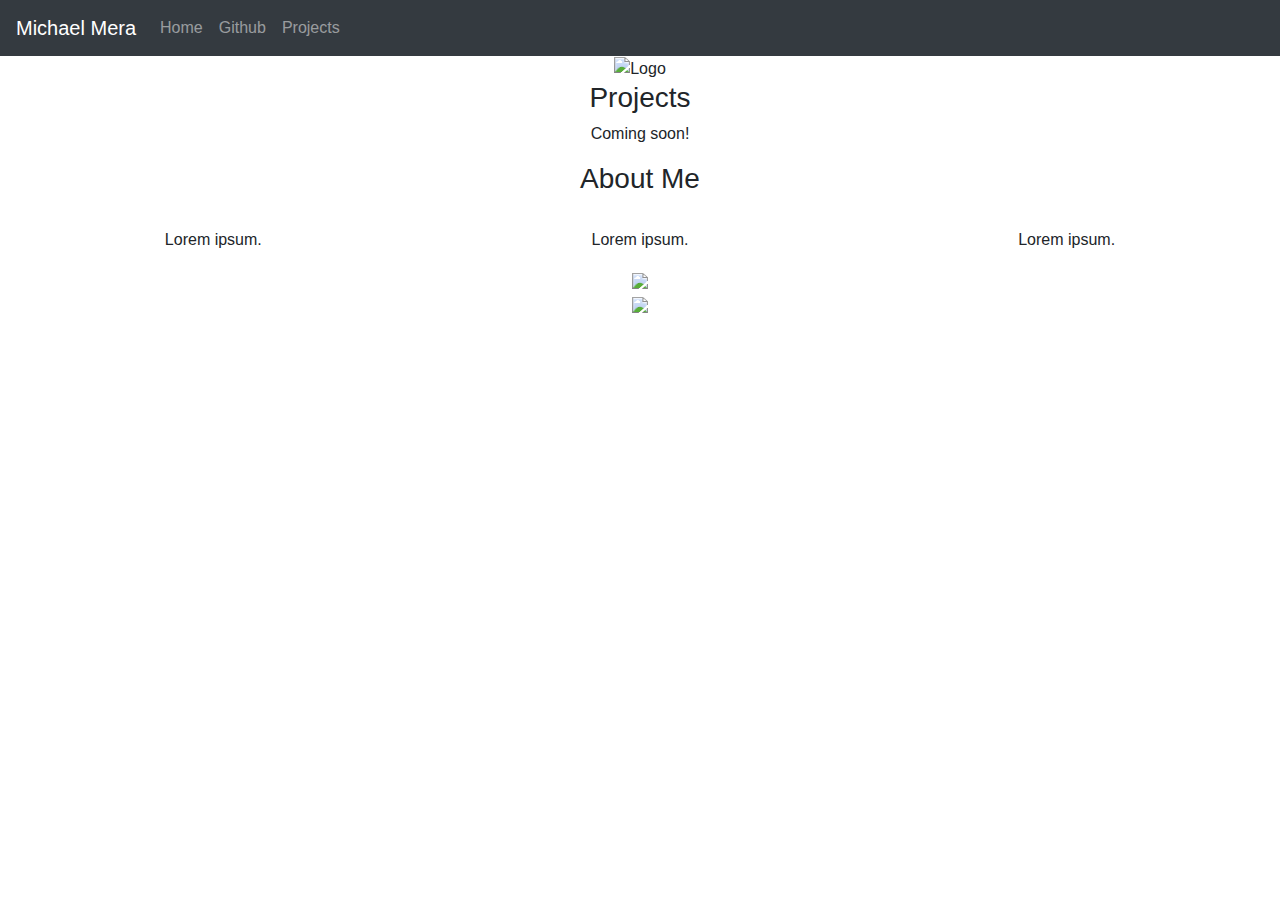
==== index.html @ db94196a "Update index.html" ====
<!DOCTYPE html>
<html lang="en">

<head>
    <title class="owner-name">#</title>
    <meta charset="utf-8">
    <meta name="viewport" content="width=device-width, initial-scale=1">
    <link rel="stylesheet" href="https://stackpath.bootstrapcdn.com/bootstrap/4.3.1/css/bootstrap.min.css">
    <link href="https://fonts.googleapis.com/css?family=Montserrat" rel="stylesheet">
    <link href="https://cdn.jsdelivr.net/npm/prismjs@1.29.0/themes/prism.css" rel="stylesheet" /> 
    <link rel="stylesheet" href="style.css" type="text/css">
    <script src="https://code.jquery.com/jquery-3.3.1.slim.min.js"></script>
    <script src="https://cdnjs.cloudflare.com/ajax/libs/popper.js/1.14.7/umd/popper.min.js"></script>
    <script src="https://stackpath.bootstrapcdn.com/bootstrap/4.3.1/js/bootstrap.min.js"></script>

</head>

<body>

    <!-- Navbar -->

    <nav class="navbar navbar-expand-lg navbar-dark bg-dark">
        <a class="navbar-brand owner-name" href="#"></a>
        <button class="navbar-toggler" type="button" data-toggle="collapse" data-target="#navbarSupportedContent" aria-controls="navbarSupportedContent" aria-expanded="false" aria-label="Toggle navigation">
            <span class="navbar-toggler-icon"></span>
        </button>

        <div class="collapse navbar-collapse" id="navbarSupportedContent">
            <ul class="navbar-nav mr-auto">
                <li class="nav-item">
                    <a class="nav-link" href="index.html">Home</a>
                </li>
                <li class="nav-item">
                    <a class="nav-link" href="#" id="github" target="_blank">Github</a>
                </li>
                <li class="nav-item">
                    <a class="nav-link" href="#projects">Projects</a>
                </li>
            </ul>
        </div>
    </nav>

    <!-- First Container -->
    <div class="container-fluid bg-1 text-center">
        <!--<h1 class="margin">Name</h1>-->
        <img src="img/avatar.png" class="img-fluid" alt="Logo" id="logo">
    </div>

    <!-- Second Container -->
    <div class="container-fluid bg-2 text-center" id="projects">
        <h3 class="margin">Projects</h3>
        <p>Coming soon!</p>
        <div class="container">
            <div class="row">

                <!--
                <div class="col-sm-4">
                    <div class="card">
                        <div class="card-body">
                            <h5 class="card-title">Project Name</h5>
                            <h6 class="card-subtitle mb-2 text-muted">10th Grade</h6>
                            <p class="card-text">A brief explanation of the project.</p>
                            <a href="#" class="card-link">More</a>
                        </div>
                    </div>
                </div>
                -->

            </div>
        </div>
        </a>
    </div>

    <!-- Third Container (Grid) -->
    <div class="container-fluid bg-3 text-center">
        <h3 class="margin">About Me</h3><br>
        <div class="row">
            <div class="col-sm-4">
                <p>Lorem ipsum.</p>
            </div>
            <div class="col-sm-4">
                <p>Lorem ipsum.</p>
            </div>
            <div class="col-sm-4">
                <p>Lorem ipsum.</p>
            </div>
        </div>
    </div>

    <!-- Footer -->
    <footer class="container-fluid bg-4 text-center">
        <a href="#" target="_blank" id="fork"><img src="img/fork.png"></a><br>
        <a href="https://hstatsep.github.io" target="_blank"><img src="https://hstatsep.github.io/img/hstatsep-logo-small.png" id="sep"></a>
    </footer>

    <script src="https://cdn.jsdelivr.net/npm/prismjs@1.29.0/components/prism-core.min.js"></script>
    <script src="https://cdn.jsdelivr.net/npm/prismjs@1.29.0/plugins/autoloader/prism-autoloader.min.js"></script>
    <script src="https://cdn.jsdelivr.net/npm/prismjs@1.29.0/plugins/normalize-whitespace/prism-normalize-whitespace.min.js"></script>
    <script src="script.js"></script>
</body>

</html>
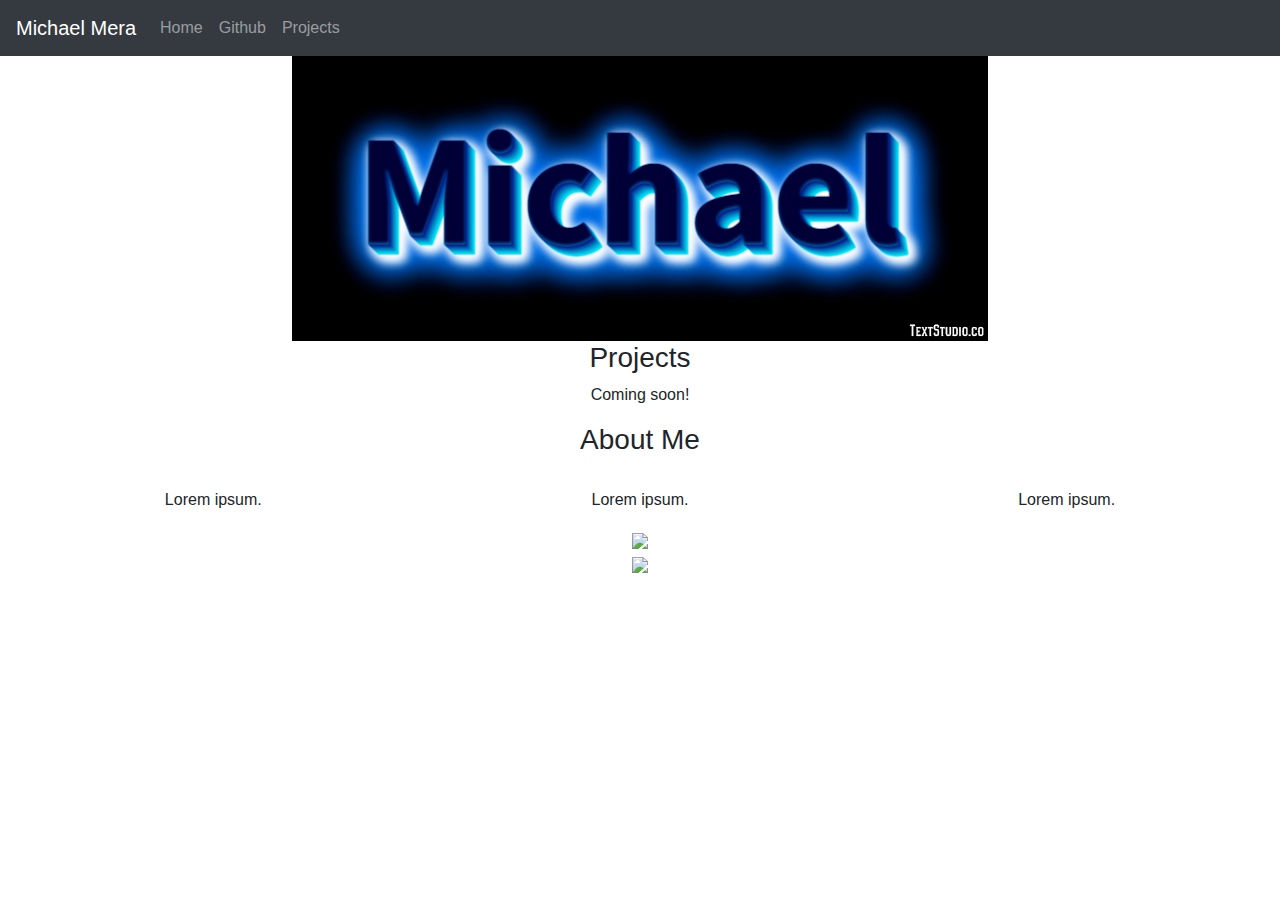
==== commit 79524826: "Update index.html" ====
--- a/index.html
+++ b/index.html
@@ -43,7 +43,7 @@
     <!-- First Container -->
     <div class="container-fluid bg-1 text-center">
         <!--<h1 class="margin">Name</h1>-->
-        <img src="img/avatar.png" class="img-fluid" alt="Logo" id="logo">
+        <img src="img/michael-logo-275-313.png">
     </div>
 
     <!-- Second Container -->
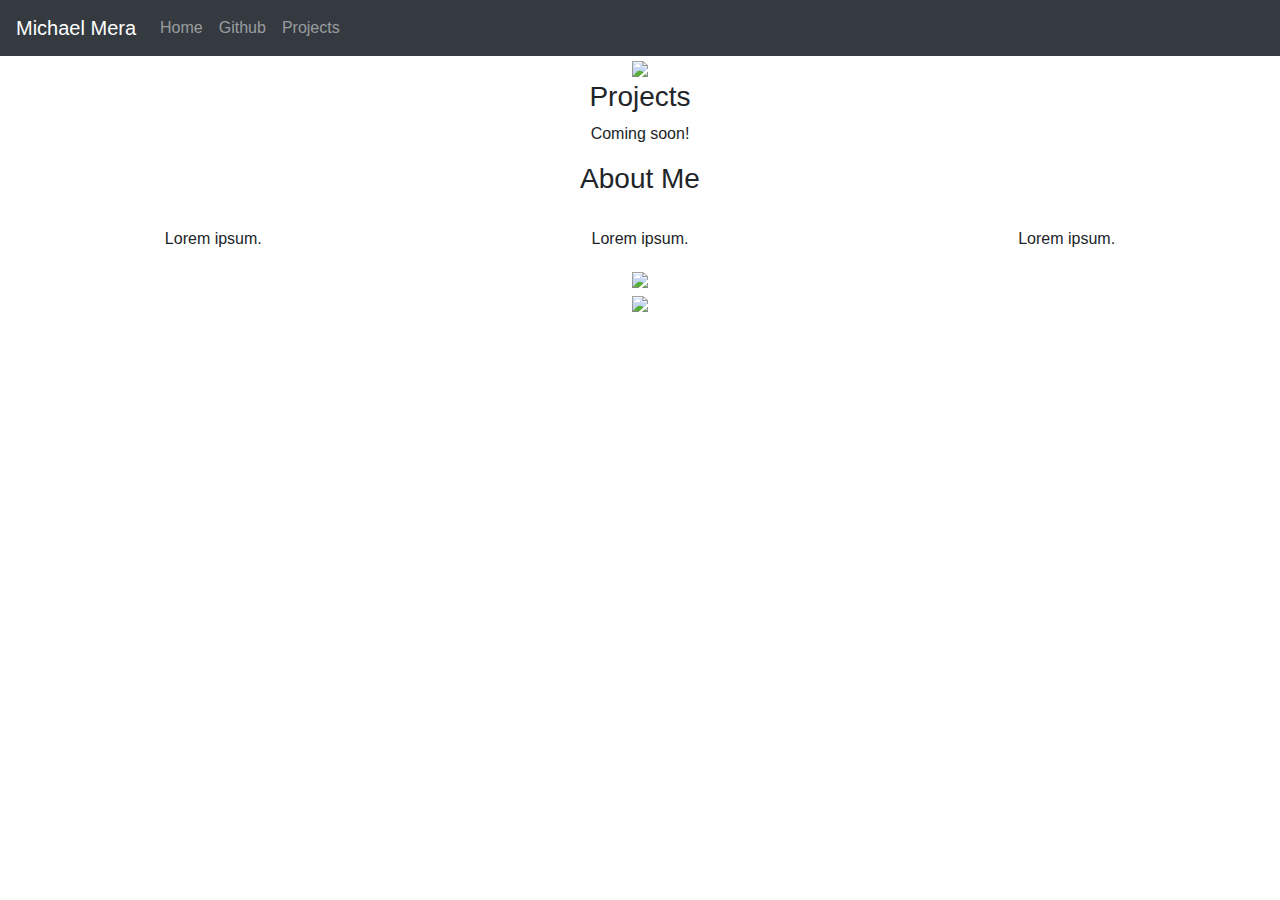
==== commit 6d2873f2: "Update index.html" ====
--- a/index.html
+++ b/index.html
@@ -43,7 +43,7 @@
     <!-- First Container -->
     <div class="container-fluid bg-1 text-center">
         <!--<h1 class="margin">Name</h1>-->
-        <img src="img/michael-logo-275-313.png">
+        <img src="img/avatar.png" width="300">
     </div>
 
     <!-- Second Container -->
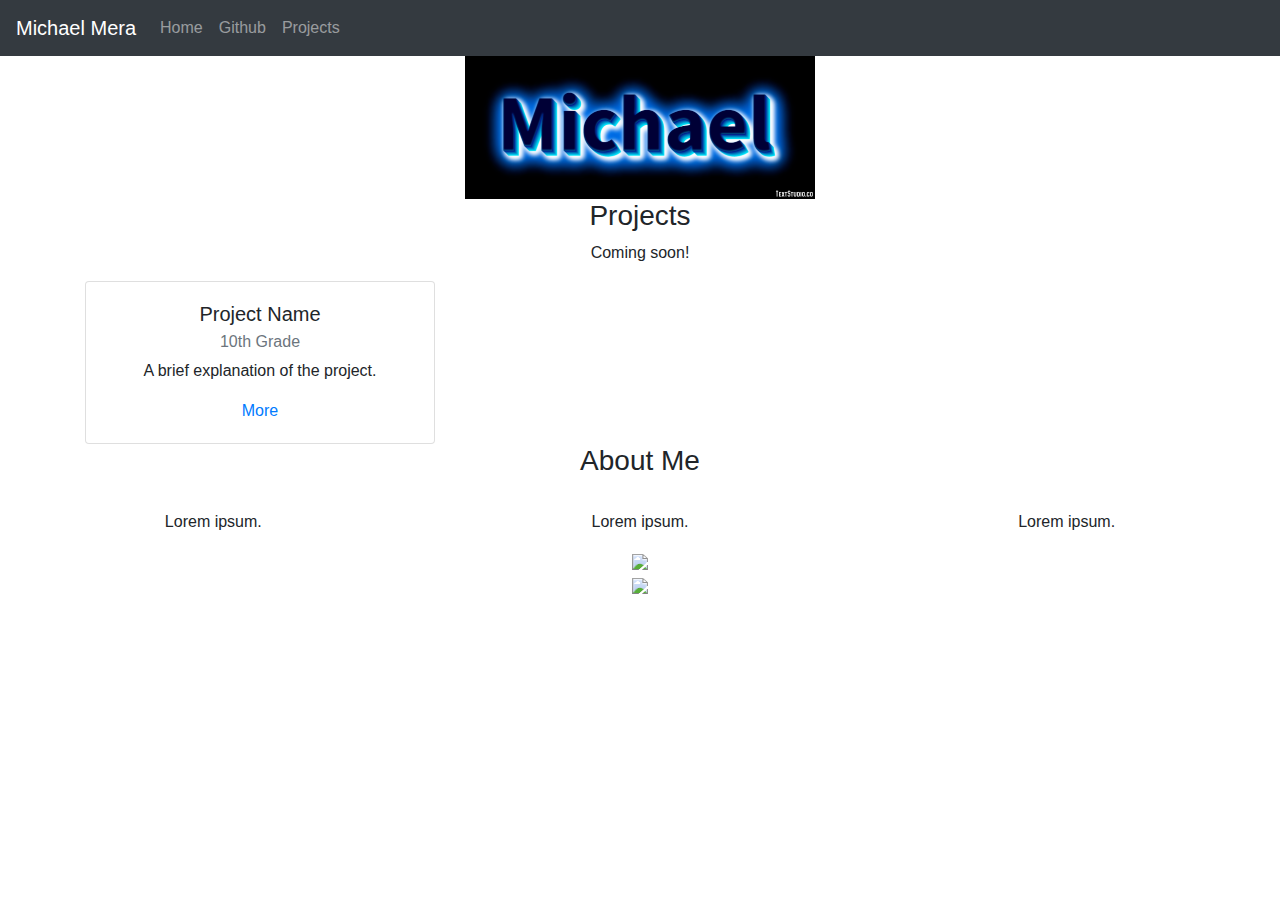
==== commit 249547b7: "Update index.html" ====
--- a/index.html
+++ b/index.html
@@ -43,7 +43,7 @@
     <!-- First Container -->
     <div class="container-fluid bg-1 text-center">
         <!--<h1 class="margin">Name</h1>-->
-        <img src="img/avatar.png" width="300">
+        <img src="img/michael-logo-275-313.png" width="350">
     </div>
 
     <!-- Second Container -->
@@ -53,7 +53,6 @@
         <div class="container">
             <div class="row">
 
-                <!--
                 <div class="col-sm-4">
                     <div class="card">
                         <div class="card-body">
@@ -64,7 +63,7 @@
                         </div>
                     </div>
                 </div>
-                -->
+            
 
             </div>
         </div>
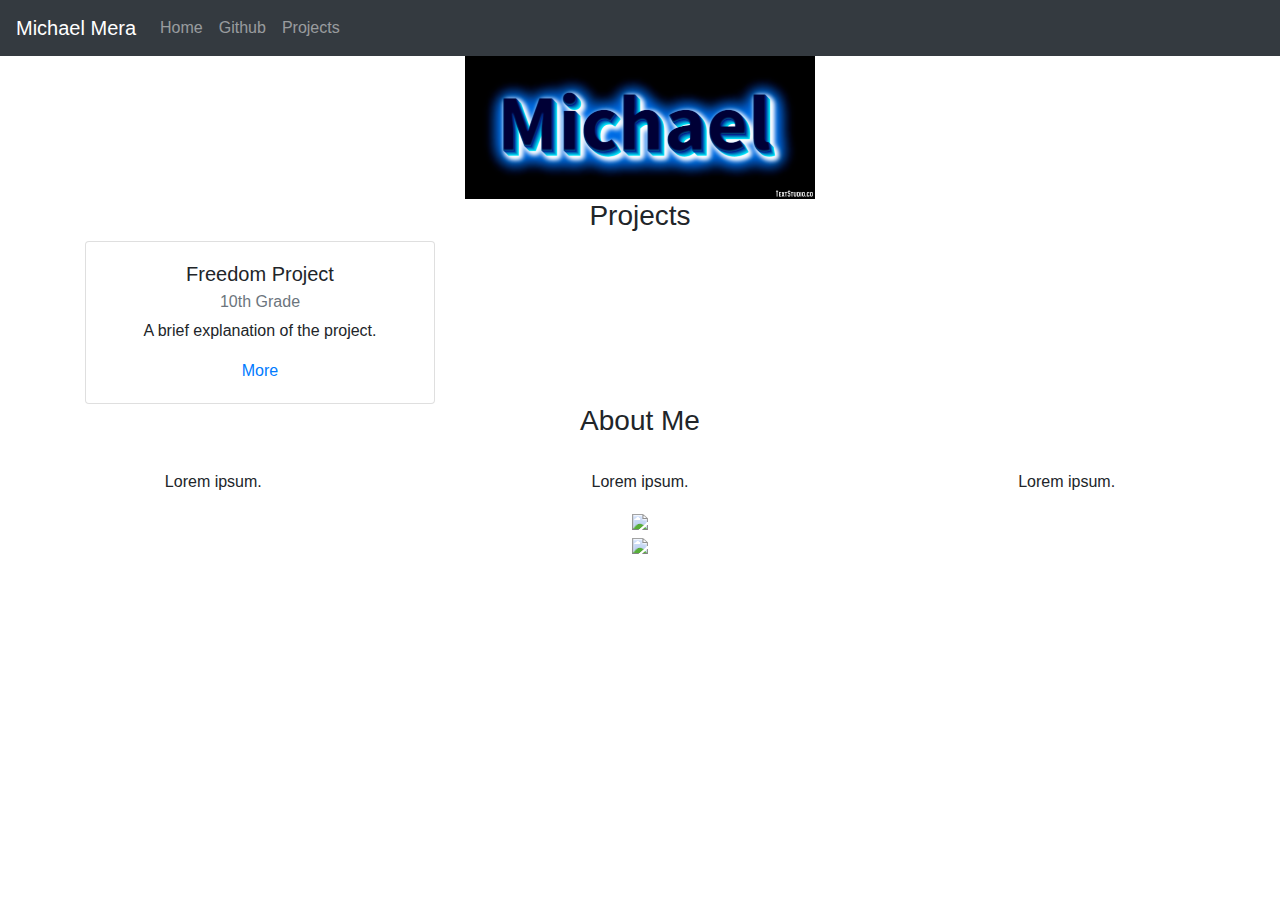
==== commit 793cf507: "Update index.html" ====
--- a/index.html
+++ b/index.html
@@ -49,14 +49,13 @@
     <!-- Second Container -->
     <div class="container-fluid bg-2 text-center" id="projects">
         <h3 class="margin">Projects</h3>
-        <p>Coming soon!</p>
         <div class="container">
             <div class="row">
 
                 <div class="col-sm-4">
                     <div class="card">
                         <div class="card-body">
-                            <h5 class="card-title">Project Name</h5>
+                            <h5 class="card-title">Freedom Project</h5>
                             <h6 class="card-subtitle mb-2 text-muted">10th Grade</h6>
                             <p class="card-text">A brief explanation of the project.</p>
                             <a href="#" class="card-link">More</a>
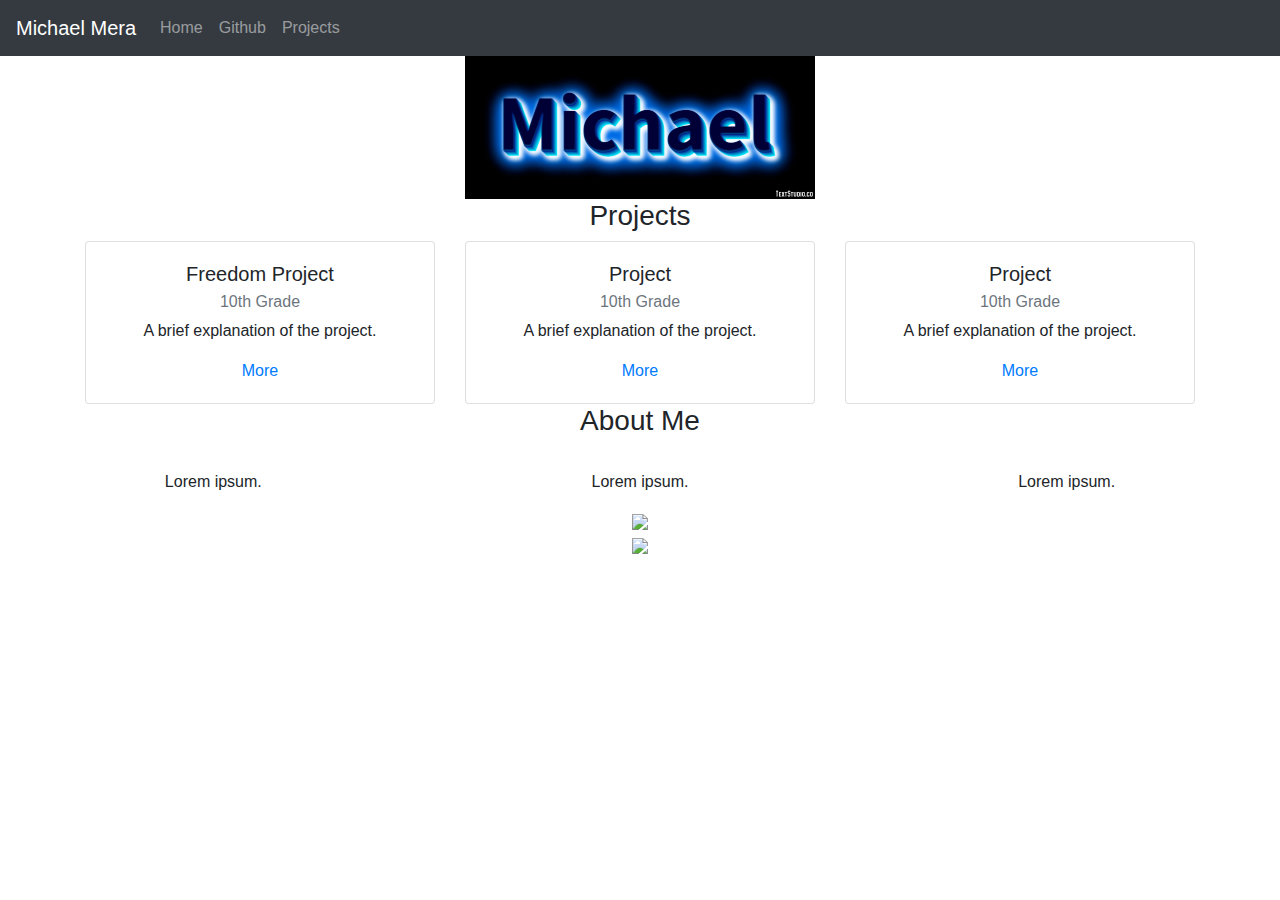
==== commit b70ae97e: "Update index.html" ====
--- a/index.html
+++ b/index.html
@@ -62,6 +62,26 @@
                         </div>
                     </div>
                 </div>
+                <div class="col-sm-4">
+                    <div class="card">
+                        <div class="card-body">
+                            <h5 class="card-title"> Project</h5>
+                            <h6 class="card-subtitle mb-2 text-muted">10th Grade</h6>
+                            <p class="card-text">A brief explanation of the project.</p>
+                            <a href="#" class="card-link">More</a>
+                        </div>
+                    </div>
+                </div>
+                <div class="col-sm-4">
+                    <div class="card">
+                        <div class="card-body">
+                            <h5 class="card-title"> Project</h5>
+                            <h6 class="card-subtitle mb-2 text-muted">10th Grade</h6>
+                            <p class="card-text">A brief explanation of the project.</p>
+                            <a href="#" class="card-link">More</a>
+                        </div>
+                    </div>
+                </div>
             
 
             </div>
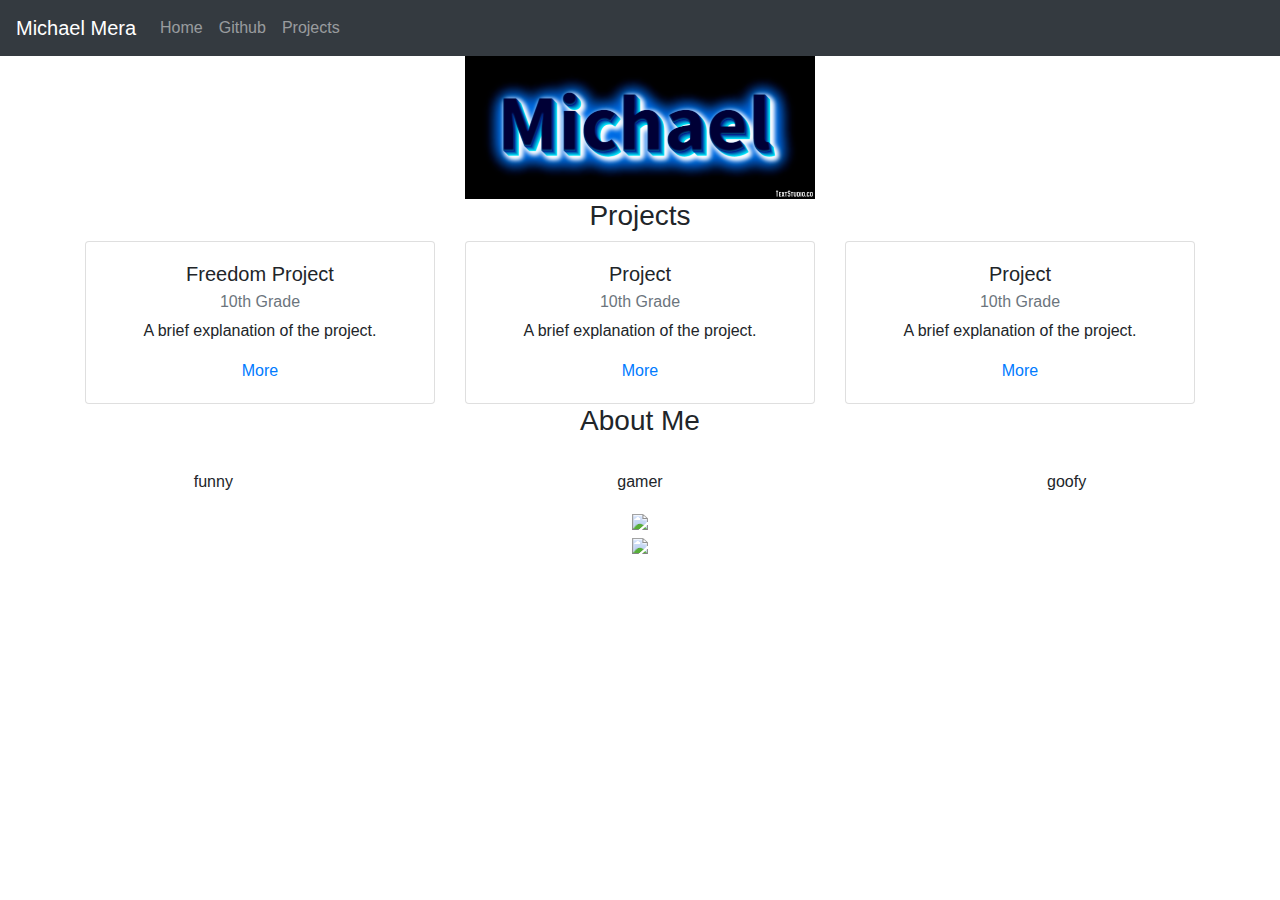
==== commit 9db7f846: "Update index.html" ====
--- a/index.html
+++ b/index.html
@@ -94,13 +94,13 @@
         <h3 class="margin">About Me</h3><br>
         <div class="row">
             <div class="col-sm-4">
-                <p>Lorem ipsum.</p>
+                <p>funny</p>
             </div>
             <div class="col-sm-4">
-                <p>Lorem ipsum.</p>
+                <p>gamer</p>
             </div>
             <div class="col-sm-4">
-                <p>Lorem ipsum.</p>
+                <p>goofy</p>
             </div>
         </div>
     </div>
